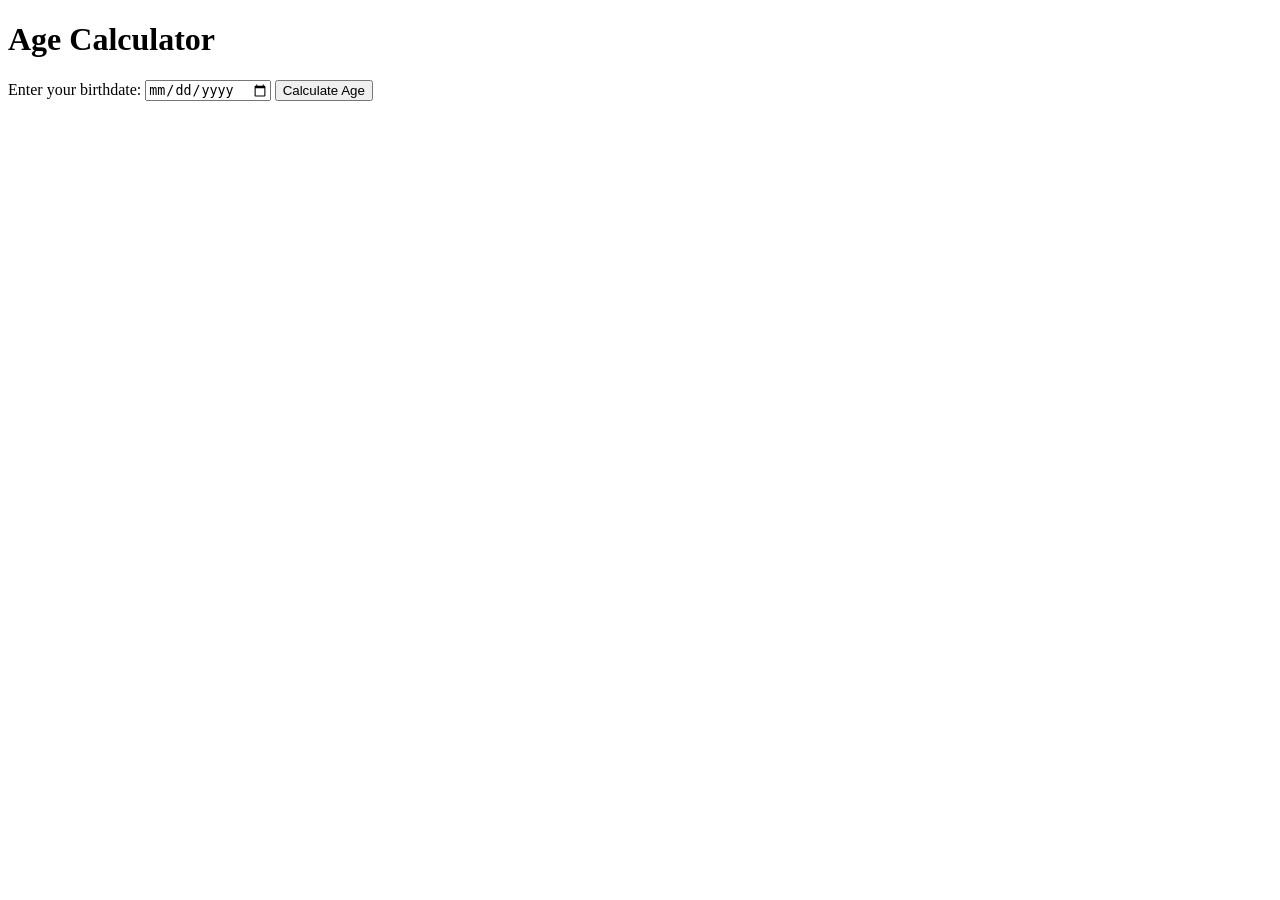
==== Lesson02/index.html @ 39a9c4df "Lesson02 html complete" ====
<!DOCTYPE html>
<html lang="en">
<head>
    <meta charset="UTF-8">
    <meta name="viewport" content="width=device-width, initial-scale=1.0">
    <title>Age Calculator</title>

    <link rel="stylesheet" href="style.css">
</head>
<body>

    <div>
        <h1>Age Calculator</h1>
        <label for="birthdate">Enter your birthdate:</label>
        <input type="date" id="birthdate">
        <button onclick="calculateAge()">Calculate Age</button>
    </div>
    <div id="result"></div>
    
    <script src="script.js"></script>
</body>
</html>
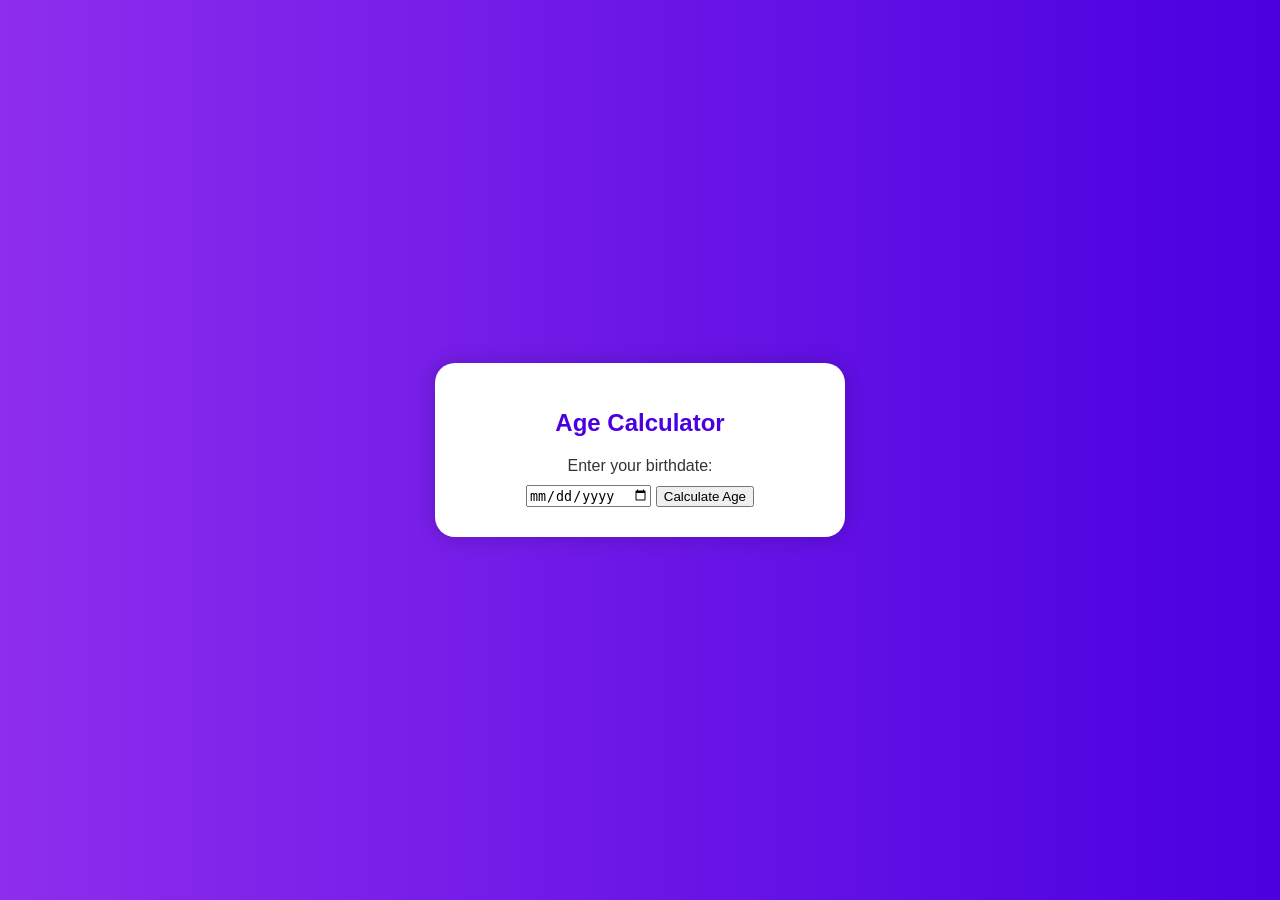
==== commit 61506cbf: "css added" ====
--- a/Lesson02/index.html
+++ b/Lesson02/index.html
@@ -9,7 +9,7 @@
 </head>
 <body>
 
-    <div>
+    <div class="container">
         <h1>Age Calculator</h1>
         <label for="birthdate">Enter your birthdate:</label>
         <input type="date" id="birthdate">
@@ -19,4 +19,4 @@
     
     <script src="script.js"></script>
 </body>
-</html>+</html>
--- a/Lesson02/style.css
+++ b/Lesson02/style.css
@@ -0,0 +1,37 @@
+body {
+    font-family: sans-serif;
+    background: linear-gradient(to right, #8e2ded, #4a00e0);
+    display: flex;
+    align-items: center;
+    justify-content: center;
+    height: 100vh;
+    margin: 0;
+    padding: 0;
+}
+
+.container {
+    background-color: #fff;
+    border-radius: 20px;
+    box-shadow: 0 0 20px rgba(0, 0, 0, 0.2);
+    padding: 30px;
+    text-align: center;;
+    width: 350px;
+    color: #333;
+    transition: transform 0.3s ease-in-out;
+}
+
+.container:hover {
+    transform: scale(1.05);
+}
+
+h1 {
+    font-size: 24px;
+    margin-bottom: 20px;
+    color: #4a00e0;
+}
+
+label {
+    display: block;
+    margin-bottom: 10px;
+    font-size: 16px;
+}
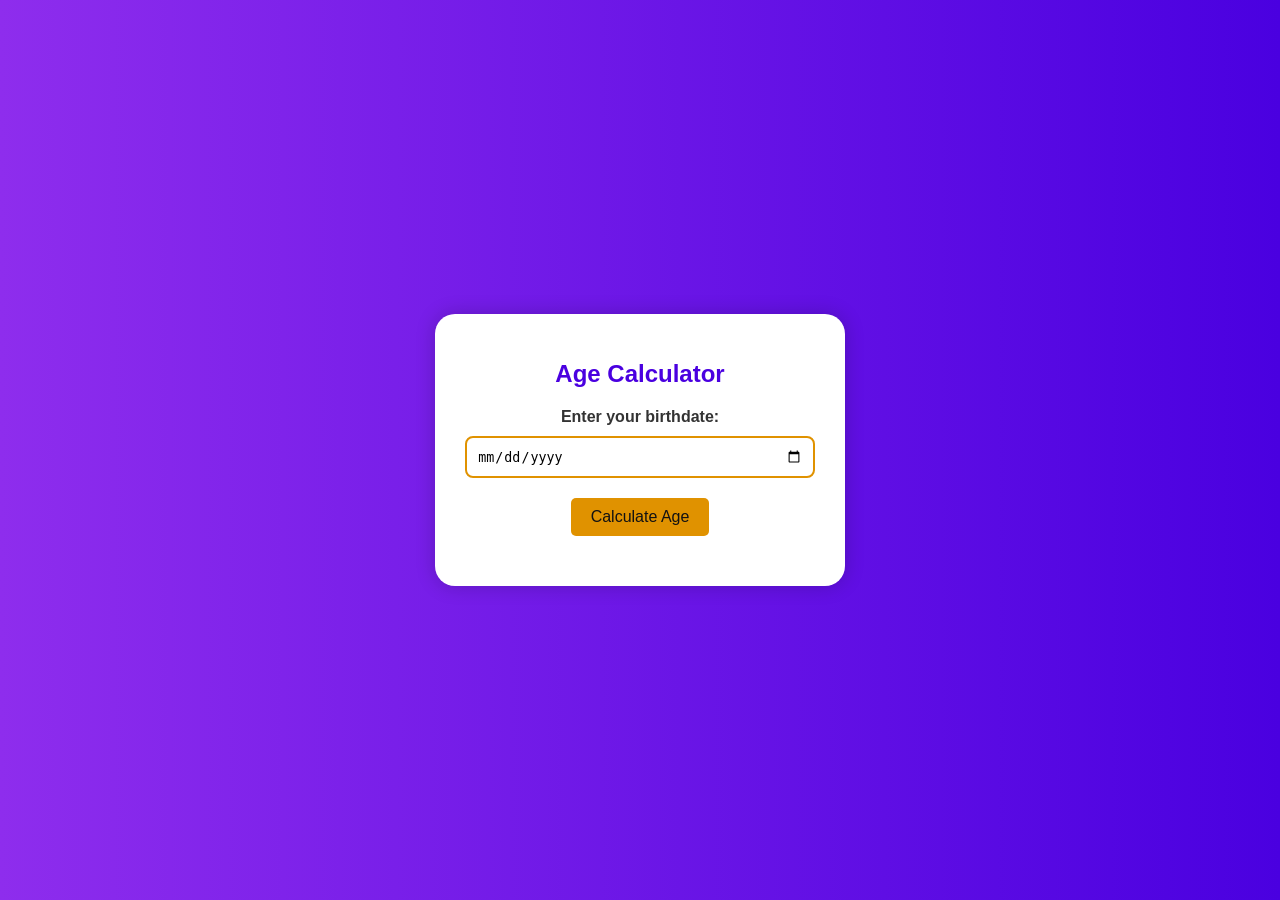
==== commit c121b999: "project completed" ====
--- a/Lesson02/index.html
+++ b/Lesson02/index.html
@@ -14,8 +14,9 @@
         <label for="birthdate">Enter your birthdate:</label>
         <input type="date" id="birthdate">
         <button onclick="calculateAge()">Calculate Age</button>
+        <div id="result"></div>
     </div>
-    <div id="result"></div>
+    
     
     <script src="script.js"></script>
 </body>
--- a/Lesson02/style.css
+++ b/Lesson02/style.css
@@ -34,4 +34,44 @@
     display: block;
     margin-bottom: 10px;
     font-size: 16px;
+    font-weight: 600;
+}
+
+input {
+    padding: 10px;
+    margin-bottom: 20px; 
+    width: 93%;
+    border-radius: 8px;
+    border: 2px solid #e09200;
+}
+
+button {
+    padding: 10px 20px;
+    background-color: #e09200;
+    color: #121212;
+    font-size: 16px;
+    font-weight: 450;
+    border: none;
+    border-radius: 5px;
+    transition: transform 0.3s ease;
+    cursor: pointer;
+}
+
+button:hover {
+    background-color: #e6ed2da7;
+}
+
+#result {
+    margin-top: 20px;
+    text-align: left;
+}
+
+.result-item {
+    font-size: 18px;
+    margin-bottom: 10px;
+}
+
+.result-item span {
+    font-weight: bold;
+    color: #4a00e0;
 }
